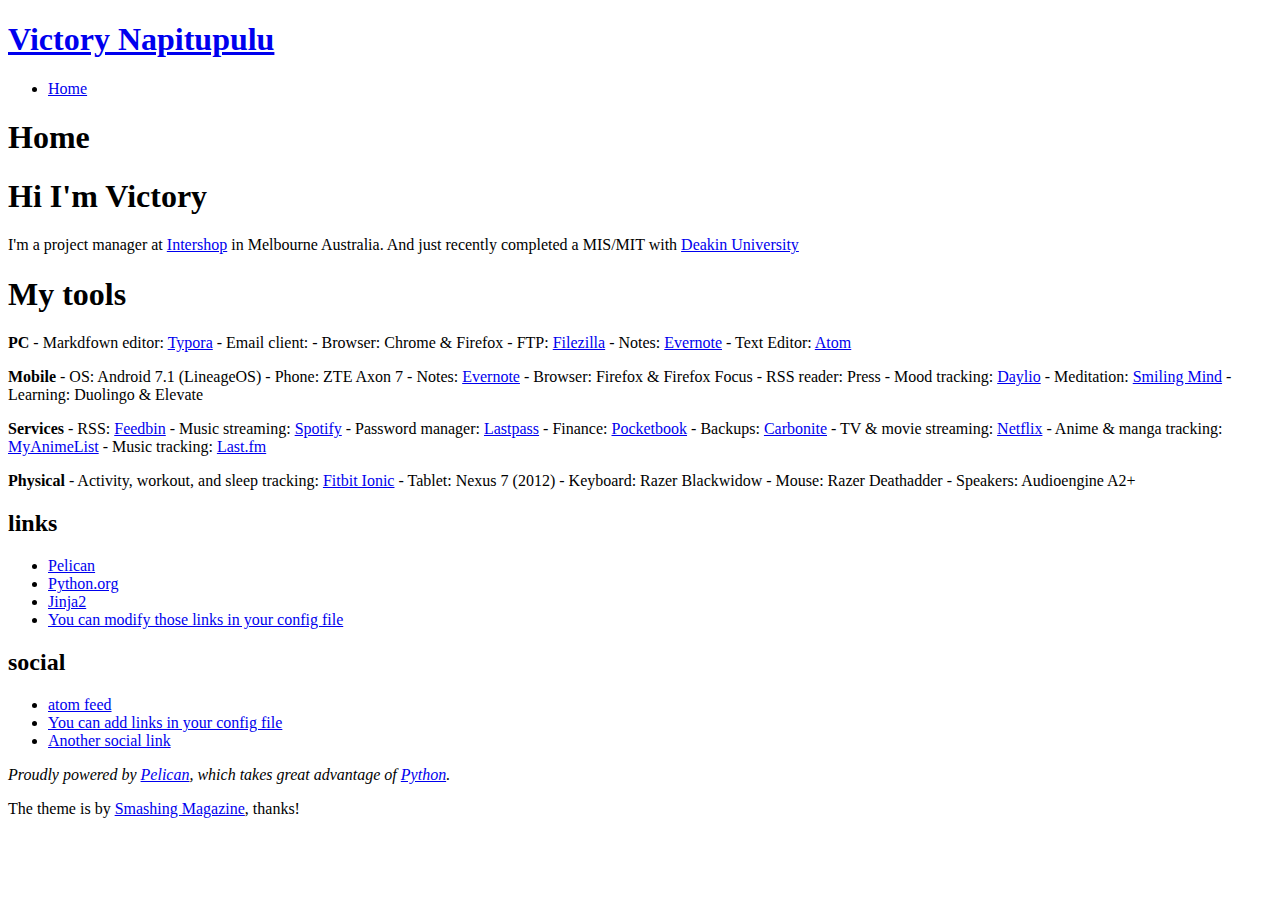
==== output/index.html @ 55b05208 "Initial output subtree commit" ====
<!DOCTYPE html>
<html lang="en">
<head>
        <meta charset="utf-8" />
        <title>Home</title>
        <link rel="stylesheet" href="https://victoryn.com.au/theme/css/main.css" />
        <link href="https://victoryn.com.au/feeds/all.atom.xml" type="application/atom+xml" rel="alternate" title="Victory Napitupulu Atom Feed" />
</head>

<body id="index" class="home">
        <header id="banner" class="body">
                <h1><a href="https://victoryn.com.au/">Victory Napitupulu </a></h1>
                <nav><ul>
                    <li class="active"><a href="https://victoryn.com.au/">Home</a></li>
                </ul></nav>
        </header><!-- /#banner -->
<section id="content" class="body">
    <h1 class="entry-title">Home</h1>
    
    <h1>Hi I'm Victory</h1>
<p>I'm a project manager at <a href="//intershop.com">Intershop</a> in Melbourne Australia. And just recently completed a MIS/MIT with <a href="//deakin.edu.au">Deakin University</a></p>
<h1>My tools</h1>
<p><strong>PC</strong>
 - Markdfown editor: <a href="//typora.io">Typora</a>
 - Email client:
 - Browser: Chrome &amp; Firefox
 - FTP: <a href="//filezilla-project.org">Filezilla</a>
 - Notes: <a href="//evernote.com">Evernote</a>
 - Text Editor: <a href="//atom.io">Atom</a></p>
<p><strong>Mobile</strong>
 - OS: Android 7.1 (LineageOS)
 - Phone: ZTE Axon 7
 - Notes: <a href="//evernote.com">Evernote</a>
 - Browser: Firefox &amp; Firefox Focus
 - RSS reader: Press
 - Mood tracking: <a href="//daylio.webflow.io">Daylio</a>
 - Meditation: <a href="//smilingmind.com.au">Smiling Mind</a>
 - Learning: Duolingo &amp; Elevate</p>
<p><strong>Services</strong>
 - RSS: <a href="//feedbin.com">Feedbin</a>
 - Music streaming: <a href="//spotify.com">Spotify</a>
 - Password manager: <a href="//lastpass.com">Lastpass</a>
 - Finance: <a href="//getpocketbook.com">Pocketbook</a>
 - Backups: <a href="//carbonite.com">Carbonite</a>
 - TV &amp; movie streaming: <a href="//netflix.com">Netflix</a>
 - Anime &amp; manga tracking: <a href="//myanimelist.net">MyAnimeList</a>
 - Music tracking: <a href="//last.fm">Last.fm</a></p>
<p><strong>Physical</strong>
  - Activity, workout, and sleep tracking: <a href="//fitbit.com/au/ionic">Fitbit Ionic</a>
  - Tablet: Nexus 7 (2012)
  - Keyboard: Razer Blackwidow
  - Mouse: Razer Deathadder
  - Speakers: Audioengine A2+</p>
</section>
        <section id="extras" class="body">
                <div class="blogroll">
                        <h2>links</h2>
                        <ul>
                            <li><a href="http://getpelican.com/">Pelican</a></li>
                            <li><a href="http://python.org/">Python.org</a></li>
                            <li><a href="http://jinja.pocoo.org/">Jinja2</a></li>
                            <li><a href="#">You can modify those links in your config file</a></li>
                        </ul>
                </div><!-- /.blogroll -->
                <div class="social">
                        <h2>social</h2>
                        <ul>
                            <li><a href="https://victoryn.com.au/feeds/all.atom.xml" type="application/atom+xml" rel="alternate">atom feed</a></li>

                            <li><a href="#">You can add links in your config file</a></li>
                            <li><a href="#">Another social link</a></li>
                        </ul>
                </div><!-- /.social -->
        </section><!-- /#extras -->

        <footer id="contentinfo" class="body">
                <address id="about" class="vcard body">
                Proudly powered by <a href="http://getpelican.com/">Pelican</a>, which takes great advantage of <a href="http://python.org">Python</a>.
                </address><!-- /#about -->

                <p>The theme is by <a href="http://coding.smashingmagazine.com/2009/08/04/designing-a-html-5-layout-from-scratch/">Smashing Magazine</a>, thanks!</p>
        </footer><!-- /#contentinfo -->

</body>
</html>
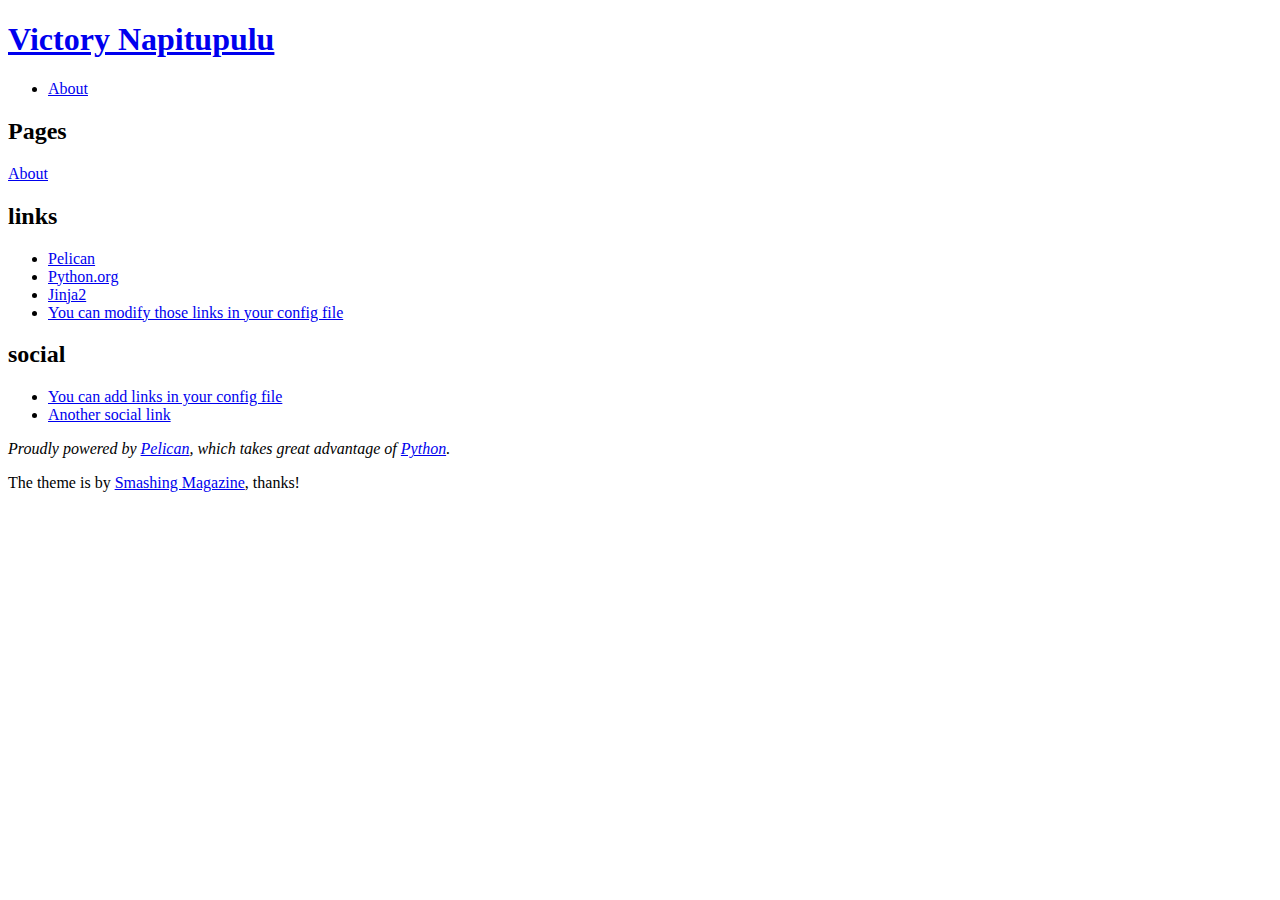
==== commit e1d7d710: "Separating index from about" ====
--- a/output/index.html
+++ b/output/index.html
@@ -2,55 +2,20 @@
 <html lang="en">
 <head>
         <meta charset="utf-8" />
-        <title>Home</title>
-        <link rel="stylesheet" href="https://victoryn.com.au/theme/css/main.css" />
-        <link href="https://victoryn.com.au/feeds/all.atom.xml" type="application/atom+xml" rel="alternate" title="Victory Napitupulu Atom Feed" />
+        <title>Victory Napitupulu</title>
+        <link rel="stylesheet" href="/theme/css/main.css" />
 </head>
 
 <body id="index" class="home">
         <header id="banner" class="body">
-                <h1><a href="https://victoryn.com.au/">Victory Napitupulu </a></h1>
+                <h1><a href="/">Victory Napitupulu </a></h1>
                 <nav><ul>
-                    <li class="active"><a href="https://victoryn.com.au/">Home</a></li>
+                    <li><a href="/pages/about.html">About</a></li>
                 </ul></nav>
         </header><!-- /#banner -->
 <section id="content" class="body">
-    <h1 class="entry-title">Home</h1>
-    
-    <h1>Hi I'm Victory</h1>
-<p>I'm a project manager at <a href="//intershop.com">Intershop</a> in Melbourne Australia. And just recently completed a MIS/MIT with <a href="//deakin.edu.au">Deakin University</a></p>
-<h1>My tools</h1>
-<p><strong>PC</strong>
- - Markdfown editor: <a href="//typora.io">Typora</a>
- - Email client:
- - Browser: Chrome &amp; Firefox
- - FTP: <a href="//filezilla-project.org">Filezilla</a>
- - Notes: <a href="//evernote.com">Evernote</a>
- - Text Editor: <a href="//atom.io">Atom</a></p>
-<p><strong>Mobile</strong>
- - OS: Android 7.1 (LineageOS)
- - Phone: ZTE Axon 7
- - Notes: <a href="//evernote.com">Evernote</a>
- - Browser: Firefox &amp; Firefox Focus
- - RSS reader: Press
- - Mood tracking: <a href="//daylio.webflow.io">Daylio</a>
- - Meditation: <a href="//smilingmind.com.au">Smiling Mind</a>
- - Learning: Duolingo &amp; Elevate</p>
-<p><strong>Services</strong>
- - RSS: <a href="//feedbin.com">Feedbin</a>
- - Music streaming: <a href="//spotify.com">Spotify</a>
- - Password manager: <a href="//lastpass.com">Lastpass</a>
- - Finance: <a href="//getpocketbook.com">Pocketbook</a>
- - Backups: <a href="//carbonite.com">Carbonite</a>
- - TV &amp; movie streaming: <a href="//netflix.com">Netflix</a>
- - Anime &amp; manga tracking: <a href="//myanimelist.net">MyAnimeList</a>
- - Music tracking: <a href="//last.fm">Last.fm</a></p>
-<p><strong>Physical</strong>
-  - Activity, workout, and sleep tracking: <a href="//fitbit.com/au/ionic">Fitbit Ionic</a>
-  - Tablet: Nexus 7 (2012)
-  - Keyboard: Razer Blackwidow
-  - Mouse: Razer Deathadder
-  - Speakers: Audioengine A2+</p>
+<h2>Pages</h2>
+        <li><a href="/pages/about.html">About</a></li>
 </section>
         <section id="extras" class="body">
                 <div class="blogroll">
@@ -65,7 +30,6 @@
                 <div class="social">
                         <h2>social</h2>
                         <ul>
-                            <li><a href="https://victoryn.com.au/feeds/all.atom.xml" type="application/atom+xml" rel="alternate">atom feed</a></li>
 
                             <li><a href="#">You can add links in your config file</a></li>
                             <li><a href="#">Another social link</a></li>
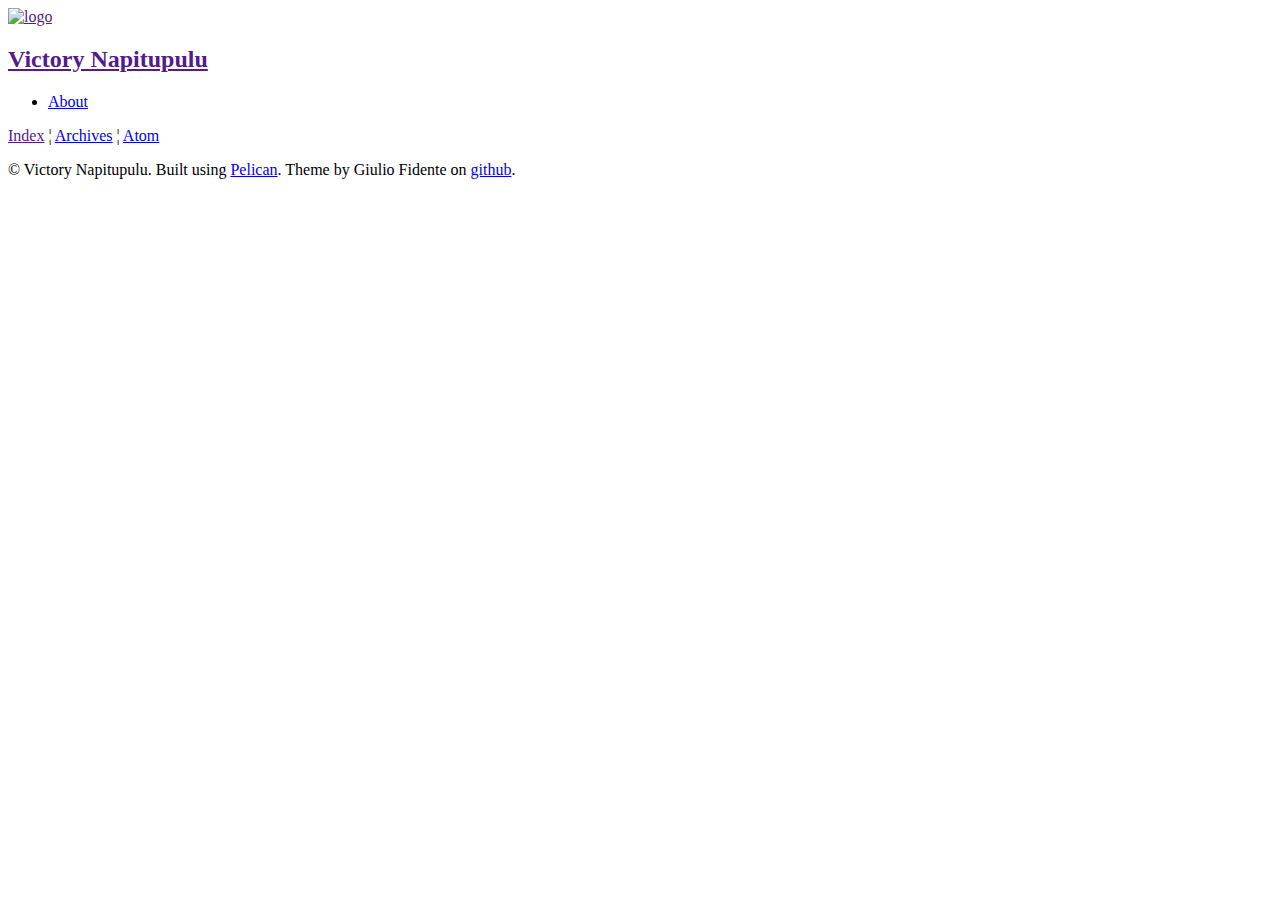
==== commit 81ca917f: "Moving pelican to blog.victoryn.com.au" ====
--- a/output/index.html
+++ b/output/index.html
@@ -1,49 +1,61 @@
 <!DOCTYPE html>
 <html lang="en">
+
 <head>
-        <meta charset="utf-8" />
-        <title>Victory Napitupulu</title>
-        <link rel="stylesheet" href="/theme/css/main.css" />
+  <!-- ## for client-side less
+  <link rel="stylesheet/less" type="text/css" href="/theme/css/style.less">
+  <script src="http://cdnjs.cloudflare.com/ajax/libs/less.js/1.7.3/less.min.js" type="text/javascript"></script>
+  -->
+  <link rel="stylesheet" type="text/css" href="/theme/css/style.css">
+  <link rel="stylesheet" type="text/css" href="/theme/css/pygments.css">
+  <link rel="stylesheet" type="text/css" href="//fonts.googleapis.com/css?family=PT+Sans|PT+Serif|PT+Mono">
+
+  <meta charset="utf-8" />
+  <meta name="viewport" content="width=device-width, initial-scale=1.0">
+  <meta name="author" content="Victory Napitupulu">
+  <meta name="description" content="Posts and writings by Victory Napitupulu">
+
+  <link href="/feeds/all.atom.xml" type="application/atom+xml" rel="alternate" title="Victory Napitupulu Atom" />
+
+
+  <title>
+    Victory Napitupulu
+  </title>
+
 </head>
 
-<body id="index" class="home">
-        <header id="banner" class="body">
-                <h1><a href="/">Victory Napitupulu </a></h1>
-                <nav><ul>
-                    <li><a href="/pages/about.html">About</a></li>
-                </ul></nav>
-        </header><!-- /#banner -->
-<section id="content" class="body">
-<h2>Pages</h2>
+<body>
+  <aside>
+    <div id="user_meta">
+      <a href="">
+        <img src="/theme/images/logo.png" alt="logo">
+      </a>
+      <h2><a href="">Victory Napitupulu</a></h2>
+      <p></p>
+      <ul>
         <li><a href="/pages/about.html">About</a></li>
-</section>
-        <section id="extras" class="body">
-                <div class="blogroll">
-                        <h2>links</h2>
-                        <ul>
-                            <li><a href="http://getpelican.com/">Pelican</a></li>
-                            <li><a href="http://python.org/">Python.org</a></li>
-                            <li><a href="http://jinja.pocoo.org/">Jinja2</a></li>
-                            <li><a href="#">You can modify those links in your config file</a></li>
-                        </ul>
-                </div><!-- /.blogroll -->
-                <div class="social">
-                        <h2>social</h2>
-                        <ul>
+      </ul>
+    </div>
+  </aside>
 
-                            <li><a href="#">You can add links in your config file</a></li>
-                            <li><a href="#">Another social link</a></li>
-                        </ul>
-                </div><!-- /.social -->
-        </section><!-- /#extras -->
+  <main>
+    <header>
+      <p>
+      <a href="">Index</a> &brvbar; <a href="/archives.html">Archives</a>
+      &brvbar; <a href="/feeds/all.atom.xml">Atom</a>
+      </p>
+    </header>
 
-        <footer id="contentinfo" class="body">
-                <address id="about" class="vcard body">
-                Proudly powered by <a href="http://getpelican.com/">Pelican</a>, which takes great advantage of <a href="http://python.org">Python</a>.
-                </address><!-- /#about -->
 
-                <p>The theme is by <a href="http://coding.smashingmagazine.com/2009/08/04/designing-a-html-5-layout-from-scratch/">Smashing Magazine</a>, thanks!</p>
-        </footer><!-- /#contentinfo -->
+<footer>
+<div id="paginator">
 
+</div>
+</footer>
+
+    <div id="ending_message">
+      <p>&copy; Victory Napitupulu. Built using <a href="http://getpelican.com" target="_blank">Pelican</a>. Theme by Giulio Fidente on <a href="https://github.com/gfidente/pelican-svbhack" target="_blank">github</a>. </p>
+    </div>
+  </main>
 </body>
 </html>